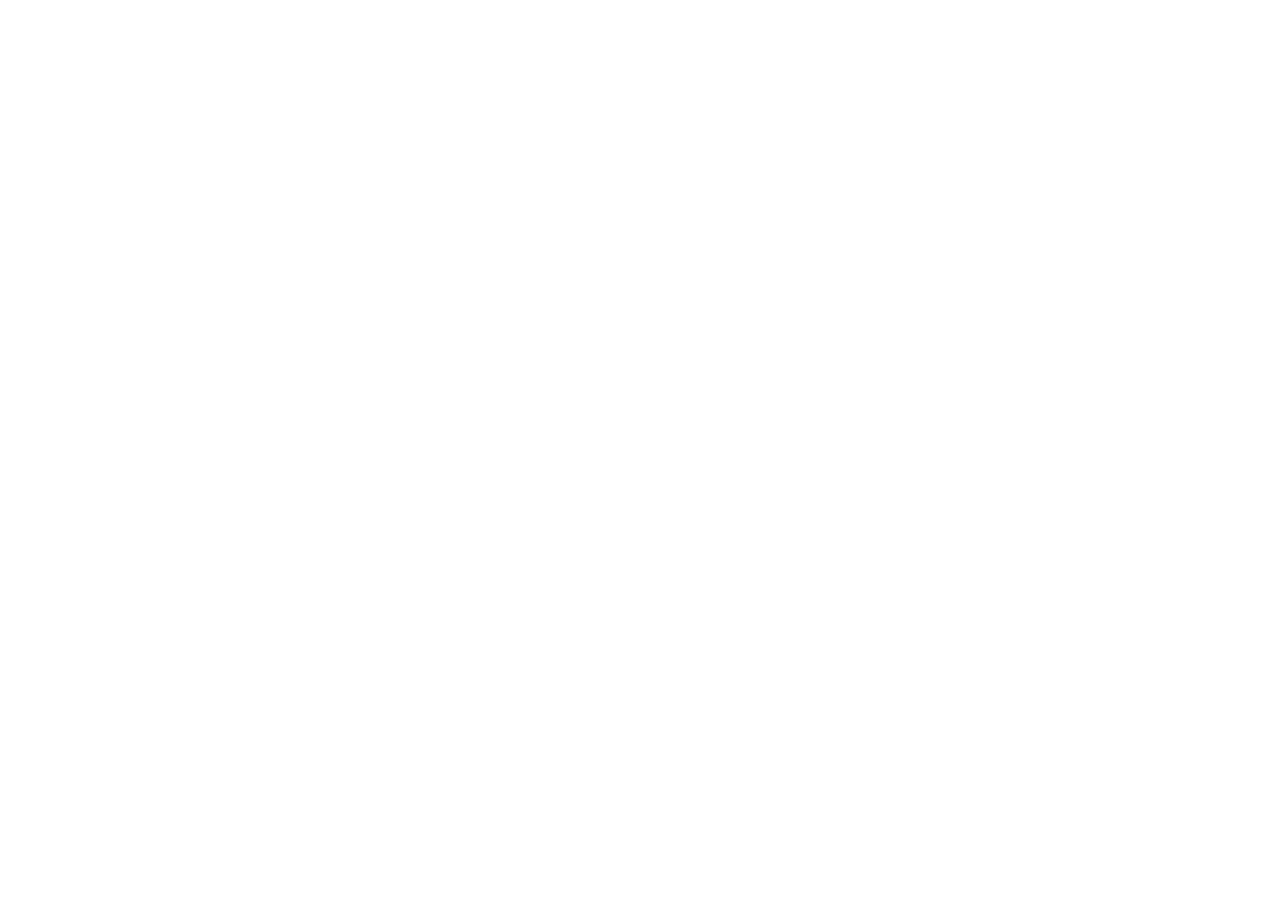
==== MultiThreadingSamples.WasmBrowser/index.html @ 2828b3c1 "multithreading wasm browser" ====
<!DOCTYPE html>
<!--  Licensed to the .NET Foundation under one or more agreements. -->
<!-- The .NET Foundation licenses this file to you under the MIT license. -->
<html>

<head>
    <title>MultiThreadingSamples.WasmBrowser</title>
    <meta charset="UTF-8">
    <meta name="viewport" content="width=device-width, initial-scale=1.0">
    <link href="bootstrap.min.css" rel="stylesheet" />
    <link href="main.css" rel="stylesheet" />
    <link rel="modulepreload" href="./main.js" />
    <link rel="modulepreload" href="./dotnet.js" />
</head>

<body>
    <div class="page">
        <div class="sidebar">
            <div id="menu">
                <ul id="menulist" class="nav flex-column">
                </ul>
            </div>
        </div>
        <div class="main">
            <div class="content px-4">
            </div>
        </div>
    </div>
    <script type='module' src="./main.js"></script>
</body>

</html>
---- MultiThreadingSamples.WasmBrowser/main.css ----
﻿.navbar-toggler {
    background-color: rgba(255, 255, 255, 0.1);
}

.top-row {
    height: 3.5rem;
    background-color: rgba(0,0,0,0.4);
}

.navbar-brand {
    font-size: 1.1rem;
}

.oi {
    width: 2rem;
    font-size: 1.1rem;
    vertical-align: text-top;
    top: -2px;
}

.nav-item {
    font-size: 0.9rem;
    padding-bottom: 0.5rem;
}

    .nav-item:first-of-type {
        padding-top: 1rem;
    }

    .nav-item:last-of-type {
        padding-bottom: 1rem;
    }

    .nav-item ::deep a {
        color: #d7d7d7;
        border-radius: 4px;
        height: 3rem;
        display: flex;
        align-items: center;
        line-height: 3rem;
    }

        .nav-item ::deep a.active {
            background-color: rgba(255,255,255,0.25);
            color: white;
        }

        .nav-item ::deep a:hover {
            background-color: rgba(255,255,255,0.1);
            color: white;
        }

@media (min-width: 641px) {
    .navbar-toggler {
        display: none;
    }

    .collapse {
        /* Never collapse the sidebar for wide screens */
        display: block;
    }
}
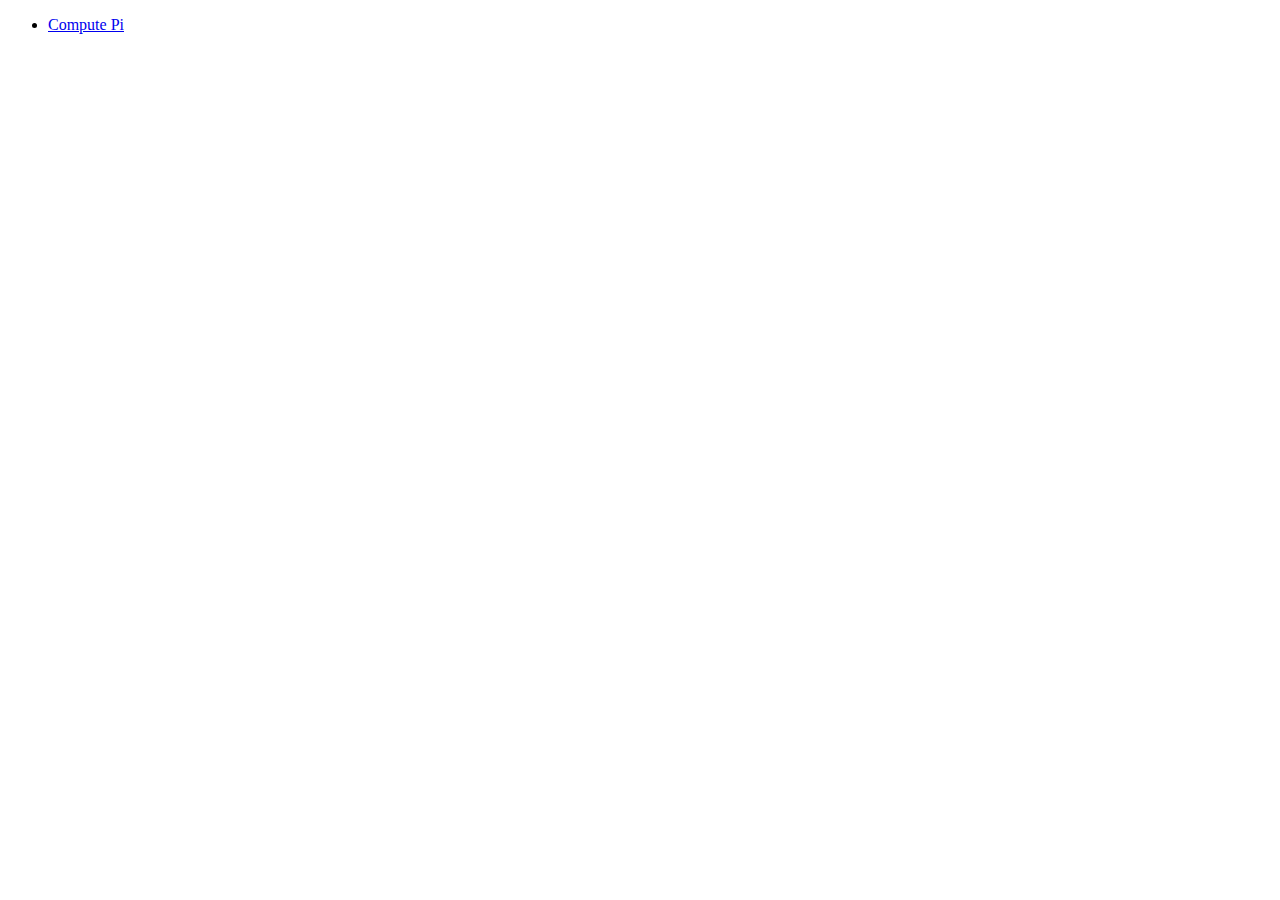
==== commit 7241253b: "menu" ====
--- a/MultiThreadingSamples.WasmBrowser/index.html
+++ b/MultiThreadingSamples.WasmBrowser/index.html
@@ -7,26 +7,12 @@
     <title>MultiThreadingSamples.WasmBrowser</title>
     <meta charset="UTF-8">
     <meta name="viewport" content="width=device-width, initial-scale=1.0">
-    <link href="bootstrap.min.css" rel="stylesheet" />
-    <link href="main.css" rel="stylesheet" />
-    <link rel="modulepreload" href="./main.js" />
-    <link rel="modulepreload" href="./dotnet.js" />
 </head>
 
 <body>
-    <div class="page">
-        <div class="sidebar">
-            <div id="menu">
-                <ul id="menulist" class="nav flex-column">
-                </ul>
-            </div>
-        </div>
-        <div class="main">
-            <div class="content px-4">
-            </div>
-        </div>
-    </div>
-    <script type='module' src="./main.js"></script>
+    <ul>
+        <li><a href="computepi.html">Compute Pi</a></li>
+    </ul>
 </body>
 
 </html>
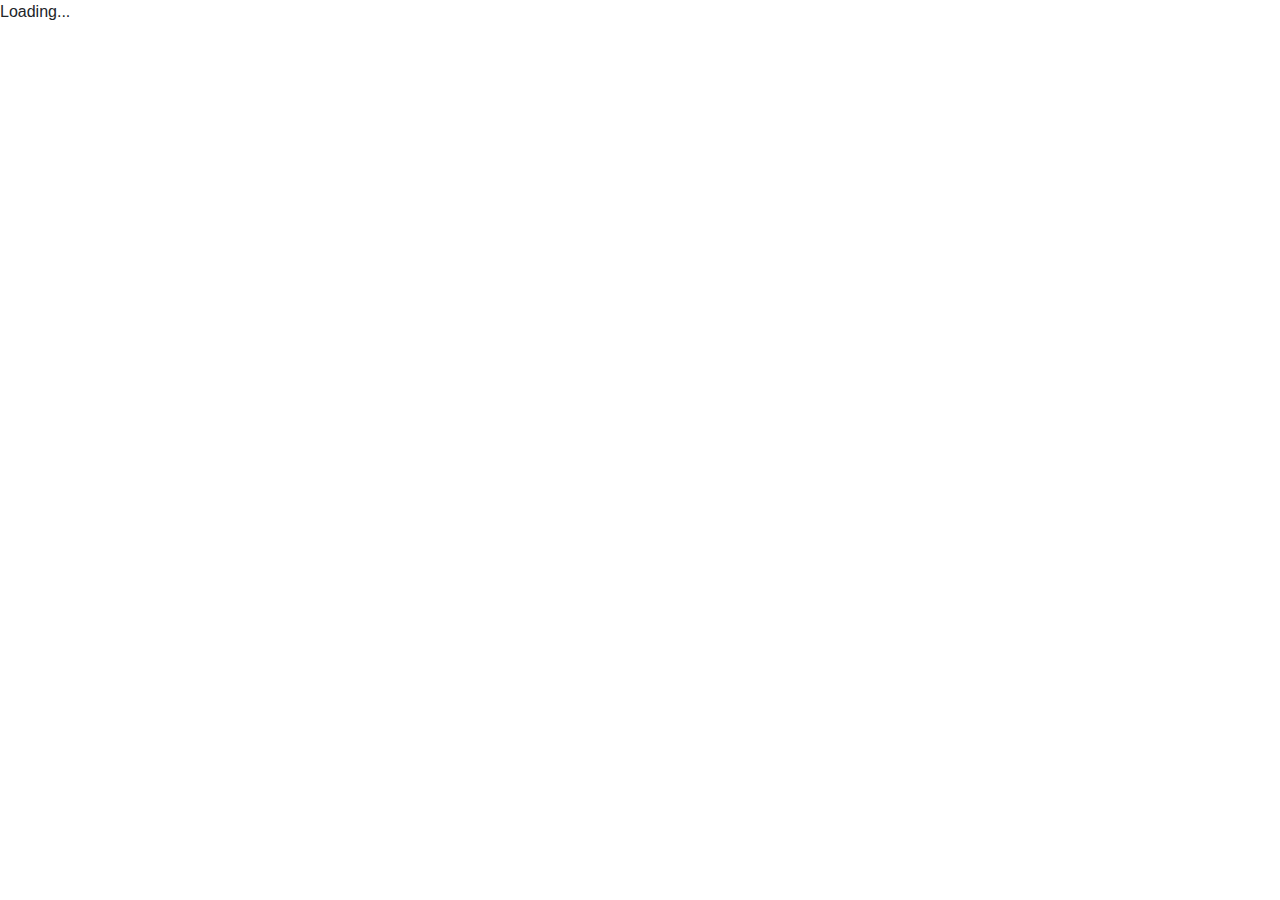
==== commit 0c0f48bf: "main controller" ====
--- a/MultiThreadingSamples.WasmBrowser/index.html
+++ b/MultiThreadingSamples.WasmBrowser/index.html
@@ -7,12 +7,14 @@
     <title>MultiThreadingSamples.WasmBrowser</title>
     <meta charset="UTF-8">
     <meta name="viewport" content="width=device-width, initial-scale=1.0">
+    <link href="bootstrap.min.css" rel="stylesheet" />
+    <link href="app.css" rel="stylesheet" />
+    <link rel="modulepreload" href="./main.js" />
+    <link rel="modulepreload" href="./dotnet.js" />
 </head>
 
 <body>
-    <ul>
-        <li><a href="computepi.html">Compute Pi</a></li>
-    </ul>
+    <div id="app">Loading...</div>
+    <script type='module' src="./main.js"></script>
 </body>
-
 </html>
--- a/MultiThreadingSamples.WasmBrowser/app.css
+++ b/MultiThreadingSamples.WasmBrowser/app.css
@@ -0,0 +1,80 @@
+﻿html, body {
+    font-family: 'Helvetica Neue', Helvetica, Arial, sans-serif;
+}
+
+a, .btn-link {
+    color: #0366d6;
+}
+
+.btn-primary {
+    color: #fff;
+    background-color: #1b6ec2;
+    border-color: #1861ac;
+}
+
+.content {
+    padding-top: 1.1rem;
+}
+
+.navbar-toggler {
+    background-color: rgba(255, 255, 255, 0.1);
+}
+
+.top-row {
+    height: 3.5rem;
+    background-color: rgba(0,0,0,0.4);
+}
+
+.navbar-brand {
+    font-size: 1.1rem;
+}
+
+.oi {
+    width: 2rem;
+    font-size: 1.1rem;
+    vertical-align: text-top;
+    top: -2px;
+}
+
+.nav-item {
+    font-size: 0.9rem;
+    padding-bottom: 0.5rem;
+}
+
+    .nav-item:first-of-type {
+        padding-top: 1rem;
+    }
+
+    .nav-item:last-of-type {
+        padding-bottom: 1rem;
+    }
+
+    .nav-item ::deep a {
+        color: #d7d7d7;
+        border-radius: 4px;
+        height: 3rem;
+        display: flex;
+        align-items: center;
+        line-height: 3rem;
+    }
+
+        .nav-item ::deep a.active {
+            background-color: rgba(255,255,255,0.25);
+            color: white;
+        }
+
+        .nav-item ::deep a:hover {
+            background-color: rgba(255,255,255,0.1);
+            color: white;
+        }
+
+@media (min-width: 641px) {
+    .navbar-toggler {
+        display: none;
+    }
+
+    .collapse {
+        /* Never collapse the sidebar for wide screens */
+        display: block;
+    }
+}
